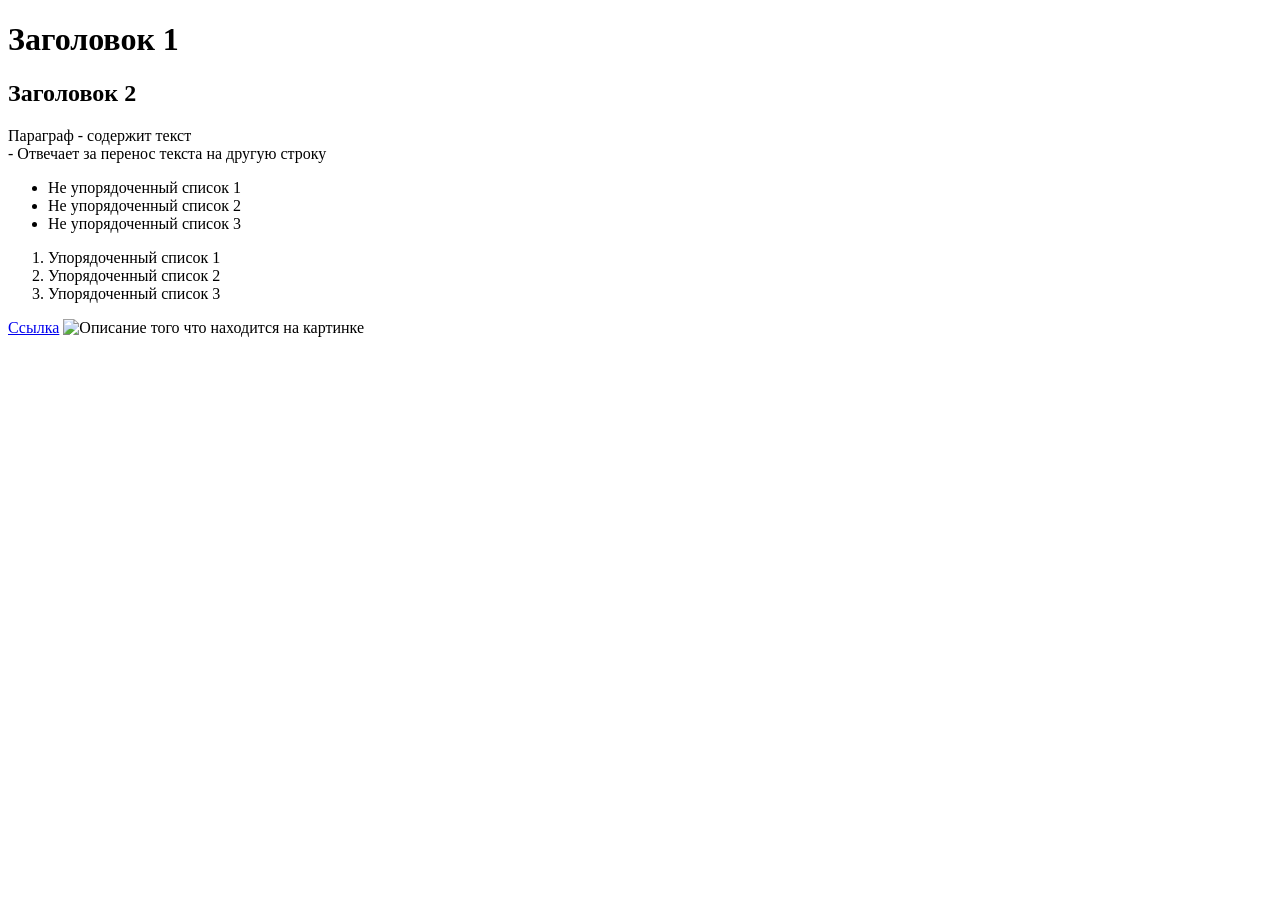
==== index.html @ f6dada6a "Основы HTML - h1 - p - br - ul - ol - li - a - img" ====
<!DOCTYPE html>
<html>

<head>
    <title>Основы HTML</title>
</head>

<body>
    <h1>Заголовок 1</h1>
    <h2>Заголовок 2</h2>

    <p>Параграф - содержит текст<br /> - Отвечает за перенос текста на другую строку</p>

    <ul>
        <li>Не упорядоченный список 1</li>
        <li>Не упорядоченный список 2</li>
        <li>Не упорядоченный список 3</li>
    </ul>

    <ol>
        <li>Упорядоченный список 1</li>
        <li>Упорядоченный список 2</li>
        <li>Упорядоченный список 3</li>
    </ol>

    <a href="Куда ведёт ссылка" target="_blank">Ссылка</a>
    <img src="Путь к картинке" alt="Описание того что находится на картинке" />

    <!-- Комментарий -->
</body>

</html>
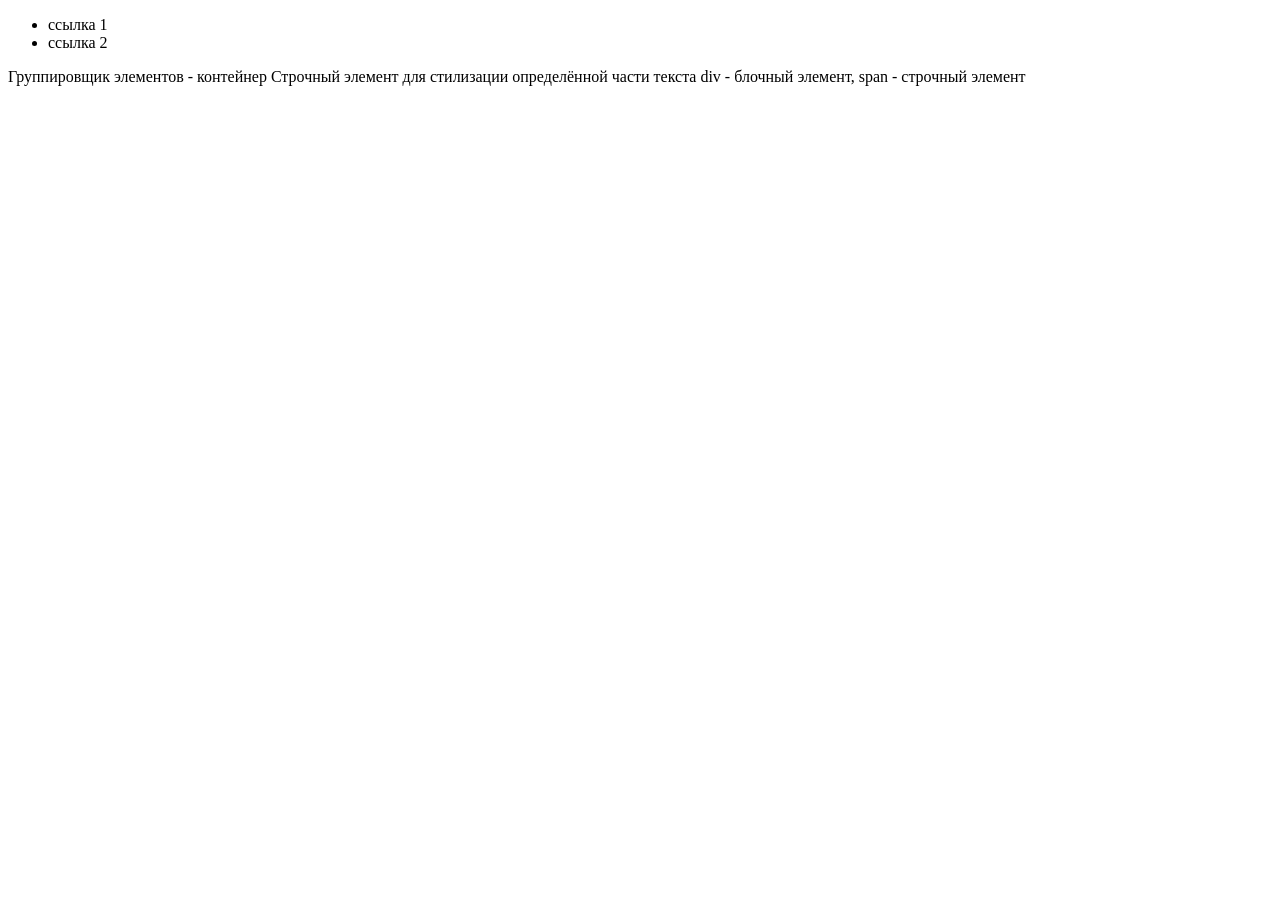
==== commit 03749e06: "Блоки и семантика - div - span - header - nav - main - footer" ====
--- a/index.html
+++ b/index.html
@@ -1,32 +1,35 @@
 <!DOCTYPE html>
 <html>
 
-<head>
-    <title>Основы HTML</title>
-</head>
+    <head>
+        <title>Основы HTML</title>
+    </head>
 
-<body>
-    <h1>Заголовок 1</h1>
-    <h2>Заголовок 2</h2>
+    <body>
 
-    <p>Параграф - содержит текст<br /> - Отвечает за перенос текста на другую строку</p>
+        <header>
+            <nav>
+                <ul>
+                    <li>ссылка 1</li>
+                    <li>ссылка 2</li>
+                </ul>
+            </nav>
+        </header>
+        
+        <main>
+            <!-- Блочный элемент занимает всю ширину экрана -->
+            <!-- Строчный занимает то, что нужно по контенту всё остальное пространства горизонтали свободно -->
+            <div>
+                Группировщик элементов - контейнер
+                <span>Строчный элемент для стилизации определённой части текста</span>
+                div - блочный элемент, span - строчный элемент
+            </div>
+        </main>
 
-    <ul>
-        <li>Не упорядоченный список 1</li>
-        <li>Не упорядоченный список 2</li>
-        <li>Не упорядоченный список 3</li>
-    </ul>
+        <footer>
+            <div></div>
+        </footer>
 
-    <ol>
-        <li>Упорядоченный список 1</li>
-        <li>Упорядоченный список 2</li>
-        <li>Упорядоченный список 3</li>
-    </ol>
-
-    <a href="Куда ведёт ссылка" target="_blank">Ссылка</a>
-    <img src="Путь к картинке" alt="Описание того что находится на картинке" />
-
-    <!-- Комментарий -->
-</body>
+    </body>
 
 </html>
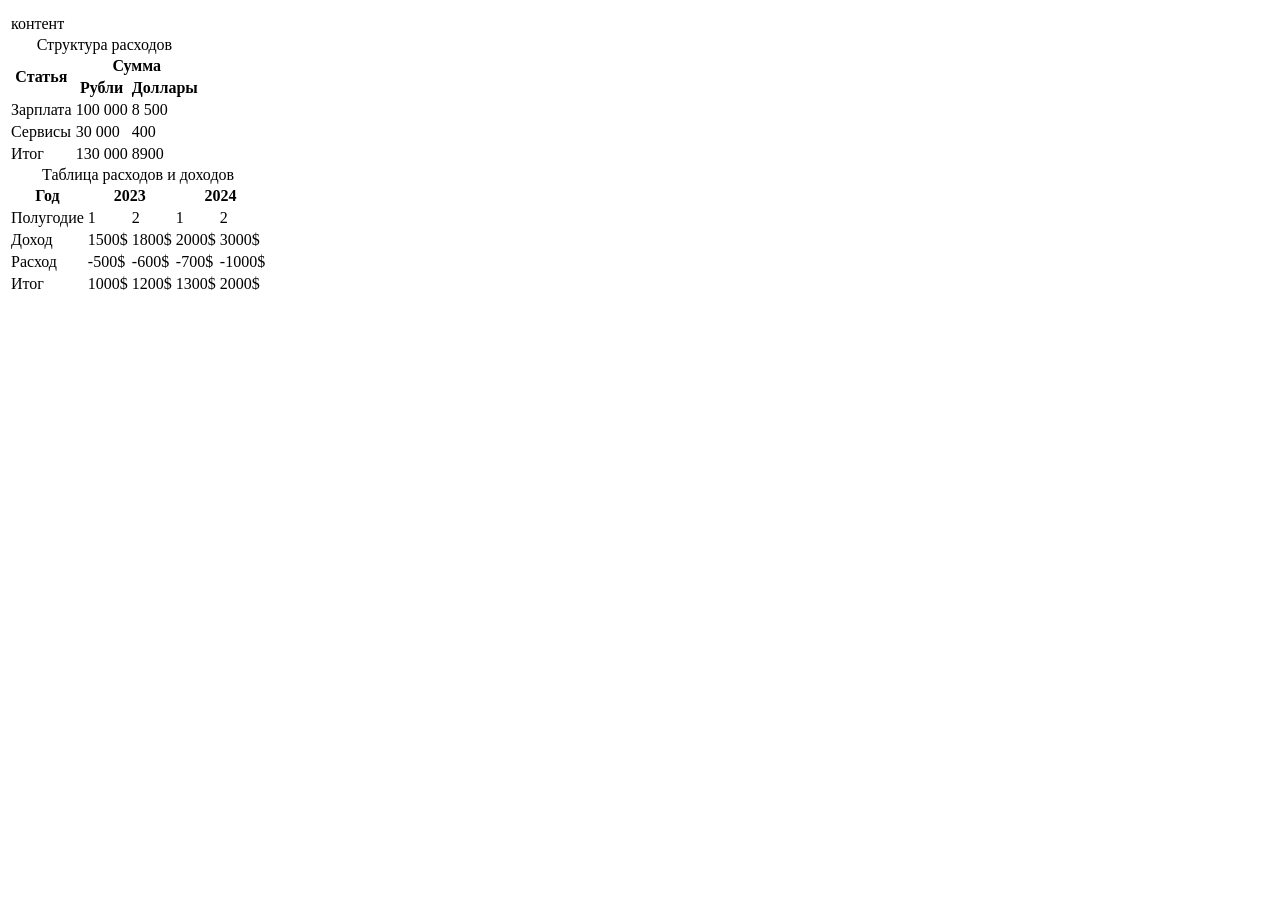
==== commit 4f466f9c: "Таблицы - table - caption - thead - tr - th - td - tbody - tfoot" ====
--- a/index.html
+++ b/index.html
@@ -1,35 +1,101 @@
 <!DOCTYPE html>
 <html>
-
     <head>
-        <title>Основы HTML</title>
+        <title>Таблицы</title>
     </head>
 
     <body>
+        <main>
+            <section>
+                <table> <!-- Таблица -->
+                    <tr> <!-- Строка -->
+                        <th></th><!-- Заголовок -->
+                    </tr>
+                    <tr>
+                        <td><!-- Столбец(ячейка) -->
+                            контент
+                        </td>
+                    </tr>
+                </table>
+            </section>
 
-        <header>
-            <nav>
-                <ul>
-                    <li>ссылка 1</li>
-                    <li>ссылка 2</li>
-                </ul>
-            </nav>
-        </header>
-        
-        <main>
-            <!-- Блочный элемент занимает всю ширину экрана -->
-            <!-- Строчный занимает то, что нужно по контенту всё остальное пространства горизонтали свободно -->
-            <div>
-                Группировщик элементов - контейнер
-                <span>Строчный элемент для стилизации определённой части текста</span>
-                div - блочный элемент, span - строчный элемент
-            </div>
+            <section>
+                <table>
+                    <caption>Структура расходов</caption>
+                    <thead>
+                        <tr>
+                            <th rowspan="2">Статья</th>
+                            <th colspan="2">Сумма</th>
+                        </tr>
+                        <tr>
+                            <th>Рубли</th>
+                            <th>Доллары</th>
+                        </tr>
+                    </thead>
+                    <tbody>
+                        <tr> 
+                            <td>Зарплата</td>
+                            <td>100 000</td>
+                            <td>8 500</td>
+                        </tr>
+                        <tr> 
+                            <td>Сервисы</td>
+                            <td>30 000</td>
+                            <td>400</td>
+                        </tr>
+                    </tbody>
+                    <tfoot>
+                        <td>Итог</td>
+                        <td>130 000</td>
+                        <td>8900</td>
+                    </tfoot>
+                </table>
+            </section>
+
+            <section>
+                <table>
+                    <caption>Таблица расходов и доходов</caption>
+                    <thead>
+                        <tr>
+                            <th>Год</th>
+                            <th colspan="2">2023</th>
+                            <th colspan="2">2024</th>
+                        </tr>
+                        <tr>
+                            <td>Полугодие</td>
+                            <td>1</td>
+                            <td>2</td>
+                            <td>1</td>
+                            <td>2</td>
+                        </tr>
+                    </thead>
+                    <tbody>
+                        <tr>
+                            <td>Доход</td>
+                            <td>1500$</td>
+                            <td>1800$</td>
+                            <td>2000$</td>
+                            <td>3000$</td>
+                        </tr>
+                        <tr>
+                            <td>Расход</td>
+                            <td>-500$</td>
+                            <td>-600$</td>
+                            <td>-700$</td>
+                            <td>-1000$</td>
+                        </tr>
+                    </tbody>
+                    <tfoot>
+                        <tr>
+                            <td>Итог</td>
+                            <td>1000$</td>
+                            <td>1200$</td>
+                            <td>1300$</td>
+                            <td>2000$</td>
+                        </tr>
+                    </tfoot>
+                </table>
+            </section>
         </main>
-
-        <footer>
-            <div></div>
-        </footer>
-
     </body>
-
 </html>
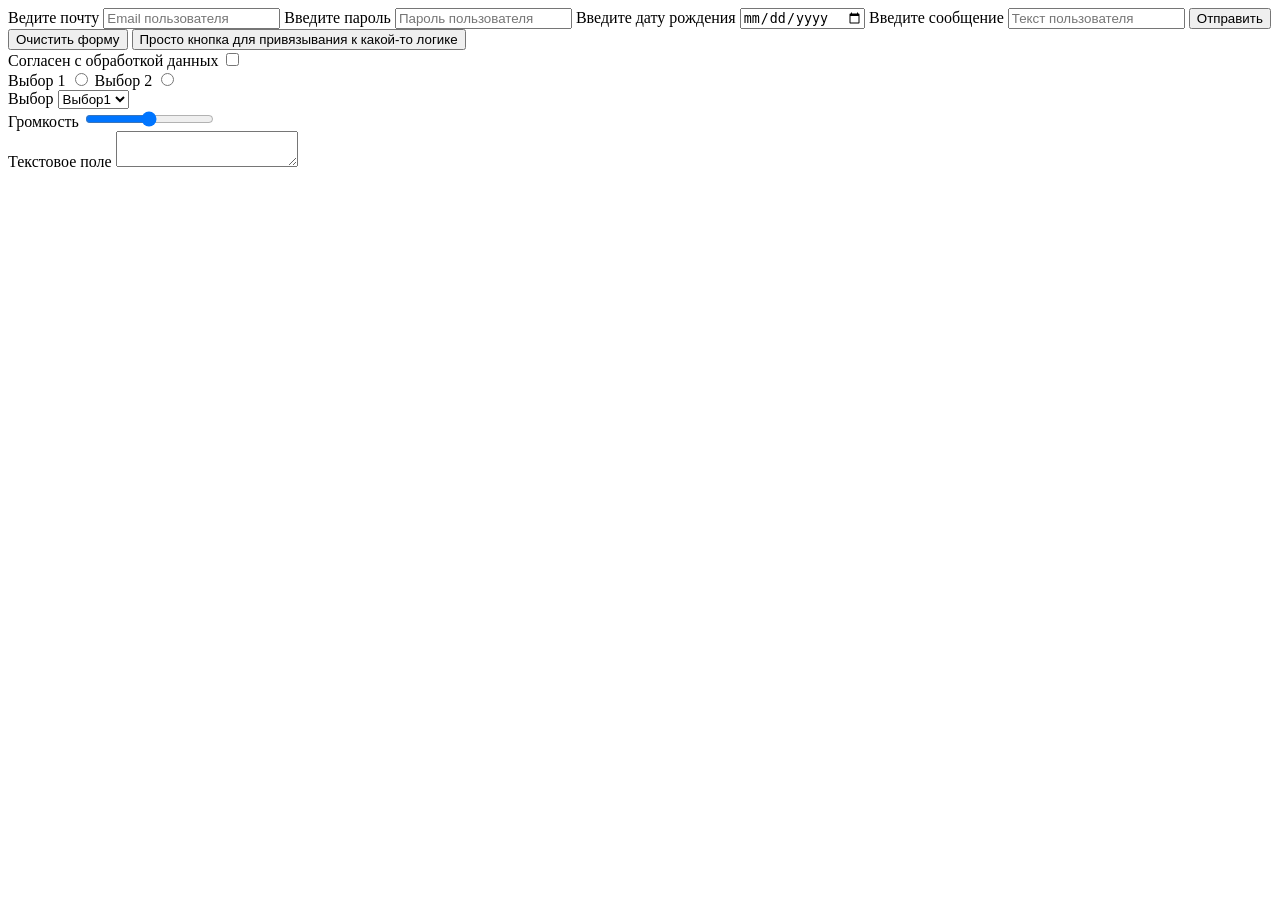
==== commit 51edcd8d: "Формы - label - input - input:text - input:email - input:password - input:date - input:checkbox - in" ====
--- a/index.html
+++ b/index.html
@@ -1,100 +1,70 @@
 <!DOCTYPE html>
 <html>
     <head>
-        <title>Таблицы</title>
+        <title>Формы</title>
     </head>
 
     <body>
         <main>
             <section>
-                <table> <!-- Таблица -->
-                    <tr> <!-- Строка -->
-                        <th></th><!-- Заголовок -->
-                    </tr>
-                    <tr>
-                        <td><!-- Столбец(ячейка) -->
-                            контент
-                        </td>
-                    </tr>
-                </table>
-            </section>
+                <form action="#">
+                    <div>
+                        <!-- label - строковый объект, текстовое поле -->
+                        <!-- input - создаёт строковый объект для ввода информации Насчитывает 22 модификации-->
+                        <!-- name - нужен для каждого поля которое будет обрабатывать форма, по этому полю будут передаваться значения на backend-->
+                        <label for="email">Ведите почту</label>
+                        <input type="email", placeholder="Email пользователя", id="email", name="email">
 
-            <section>
-                <table>
-                    <caption>Структура расходов</caption>
-                    <thead>
-                        <tr>
-                            <th rowspan="2">Статья</th>
-                            <th colspan="2">Сумма</th>
-                        </tr>
-                        <tr>
-                            <th>Рубли</th>
-                            <th>Доллары</th>
-                        </tr>
-                    </thead>
-                    <tbody>
-                        <tr> 
-                            <td>Зарплата</td>
-                            <td>100 000</td>
-                            <td>8 500</td>
-                        </tr>
-                        <tr> 
-                            <td>Сервисы</td>
-                            <td>30 000</td>
-                            <td>400</td>
-                        </tr>
-                    </tbody>
-                    <tfoot>
-                        <td>Итог</td>
-                        <td>130 000</td>
-                        <td>8900</td>
-                    </tfoot>
-                </table>
-            </section>
+                        <label for="password">Введите пароль</label>
+                        <input type="password", placeholder="Пароль пользователя", id="password", name="password">
 
-            <section>
-                <table>
-                    <caption>Таблица расходов и доходов</caption>
-                    <thead>
-                        <tr>
-                            <th>Год</th>
-                            <th colspan="2">2023</th>
-                            <th colspan="2">2024</th>
-                        </tr>
-                        <tr>
-                            <td>Полугодие</td>
-                            <td>1</td>
-                            <td>2</td>
-                            <td>1</td>
-                            <td>2</td>
-                        </tr>
-                    </thead>
-                    <tbody>
-                        <tr>
-                            <td>Доход</td>
-                            <td>1500$</td>
-                            <td>1800$</td>
-                            <td>2000$</td>
-                            <td>3000$</td>
-                        </tr>
-                        <tr>
-                            <td>Расход</td>
-                            <td>-500$</td>
-                            <td>-600$</td>
-                            <td>-700$</td>
-                            <td>-1000$</td>
-                        </tr>
-                    </tbody>
-                    <tfoot>
-                        <tr>
-                            <td>Итог</td>
-                            <td>1000$</td>
-                            <td>1200$</td>
-                            <td>1300$</td>
-                            <td>2000$</td>
-                        </tr>
-                    </tfoot>
-                </table>
+                        <label for="date">Введите дату рождения</label>
+                        <input type="date", placeholder="Дата рождения", id="date", name="date">
+
+                        <label for="text">Введите сообщение</label>
+                        <input type="text", placeholder="Текст пользователя", id="text", name="text">
+
+                        <button type="submit">Отправить</button>
+                        <button type="reset">Очистить форму</button>
+                        <button type="button">Просто кнопка для привязывания к какой-то логике</button>
+                    </div>
+            
+                    <div>
+                        <!-- Чекбокс выбираем или нет -->
+                        <label for="agree">Согласен с обработкой данных</label>
+                        <input type="checkbox" name="agree" id="agree">
+                    </div>
+
+                    <div>
+                        <!-- Группа чекбоксов выбираем только что-то одно -->
+                        <label for="1">Выбор 1</label>
+                        <input type="radio" name="choice" id="choice_1", value="1">
+                        <label for="2">Выбор 2</label>
+                        <input type="radio" name="choice" id="choice_2", value="2">
+                    </div>
+
+                    <div>
+                        <!-- Список -->
+                        <label for="select_choice">Выбор</label>
+                        <select name="select_choice" id="select_choice">
+                            <option value="1">Выбор1</option>
+                            <option value="2">Выбор2</option>
+                            <option value="3">выбор3</option>
+                        </select>
+                    </div>
+
+                    <div>
+                        <!-- Слайдер -->
+                        <label for="range_volume">Громкость</label>
+                        <input type="range" name="range_volume" id="range_volume">
+                    </div>
+
+                    <div>
+                        <!-- Многострочный ввод текста -->
+                        <label for="text_area">Текстовое поле</label>
+                        <textarea name="text_area" id="text_area"></textarea>
+                    </div>
+                 </form>
             </section>
         </main>
     </body>
